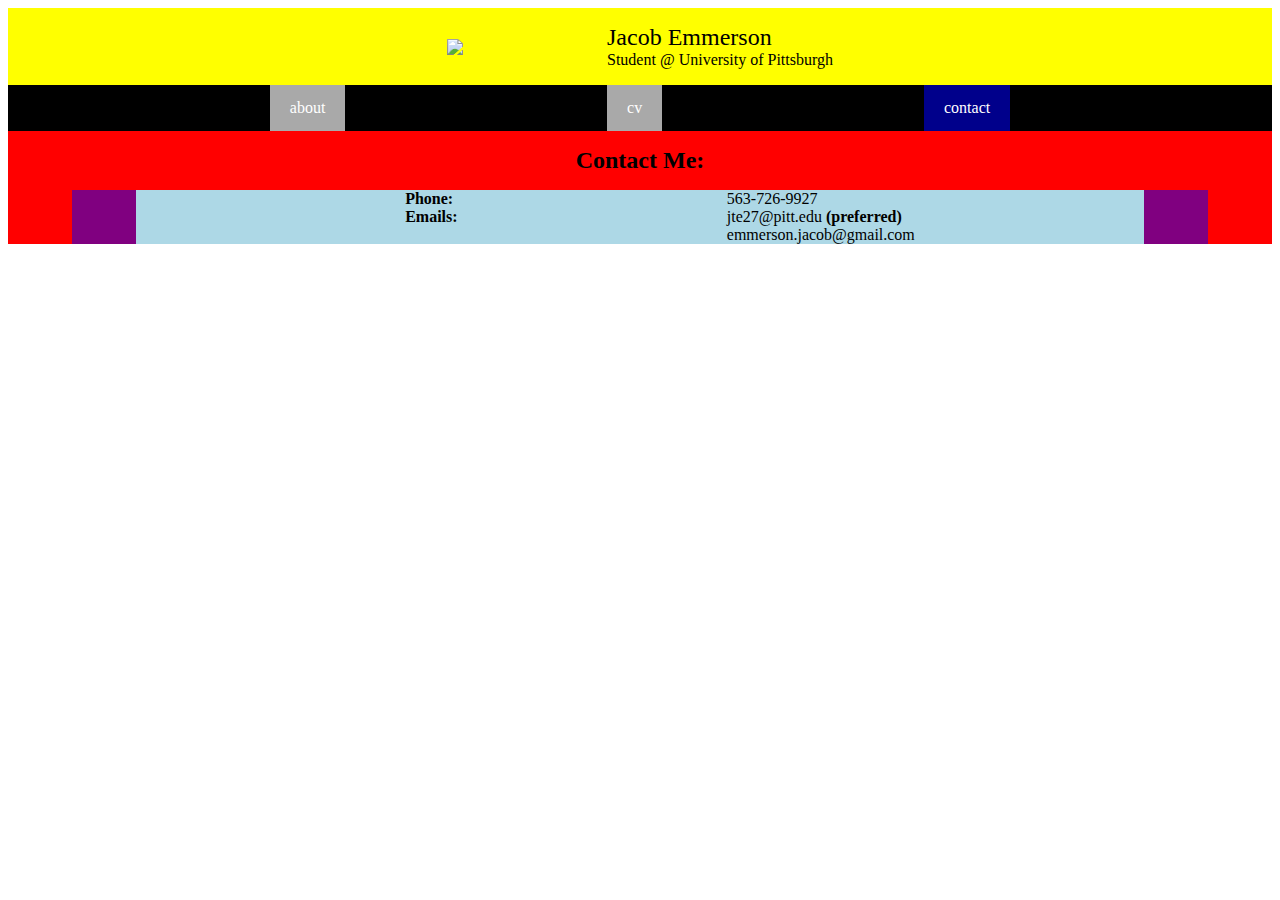
==== pages/contact.html @ 3ede97e0 "baseline" ====
<!--
    author: @jacob
    desc: html/css project for ENGCMP0610, serving as a base for portfolio
-->

<!DOCTYPE html>
<html>
<head>
    <meta charset="utf-8" />
    <meta name="viewport" content="width=device-width" , inital-scale="1.0" />
    <asp:MultiView runat="server"></asp:MultiView>
    <link rel="stylesheet", href="../style.css">
    <title>J. T. Emmerson</title>
</head>
<body>
    <div class = "head"> 
        <img src="../imgs/pic.jpg">
        <ul>
            <li style="font-size:24px;">Jacob Emmerson</li>
            <li>Student @ University of Pittsburgh</li>
        </ul>
    </div>
    <div class = "nav">
        <a href = "../index.html">about</a>
        <a href = "./cv.html">cv</a>
        <a class = "active", href = "./contact.html">contact</a>
    </div>
    <div class = "about">
        <h1>Contact Me:</h1>
        <div>
            <div class = "table">
                <ul class = "bf">
                    <li>Phone:</li>
                    <li>Emails:</li>
                </ul>
                <ul>
                    <li>563-726-9927</li>
                    <li>jte27@pitt.edu <b>(preferred)</b></li>
                    <li>emmerson.jacob@gmail.com</li>
                </ul>
            </div>
        </div>
    </div>
</body>
</html>
---- style.css ----
html {
    font-weight: 500;
}

.about {
    background-color: red;
    display: flex;
    flex-direction: column;
}

.about h1 {
    text-align: center;
    font-size: 24px;
}

.about div {
    margin: auto 5vw;
    background-color: purple;
}

.about .list {
    margin: 0 15vw;
    background-color: green;
    display: flex;
    flex-direction: column;
    align-items: flex-start;
    justify-content: space-evenly;
}

.about .table {
    background-color: lightblue;
    display: flex;
    flex-direction: row;
    align-items: flex-start;
    justify-content: space-evenly;
}

.table ul {
    margin: 0 0;
    list-style: none;
}

.table .bf {
    font-weight: bolder;
}

.head {
    background-color: yellow;
    margin: auto;
    display: flex;
    justify-content: center;
    align-items: center;
}

.head ul {
    list-style-type: none;
    display: table;
}

.head img {
    width: 120px;
    height: auto;
}

.nav {
    background-color: black;
    display: flex;
    justify-content: space-evenly;
  }

.nav a {
    display: block;
    text-align: center;
    color:white;
    text-decoration: none;
    padding: 14px 20px; 
    background-color: darkgray;
}

.nav a:hover {
    background-color: gray;
}

.nav .active {
    background-color: darkblue;
}
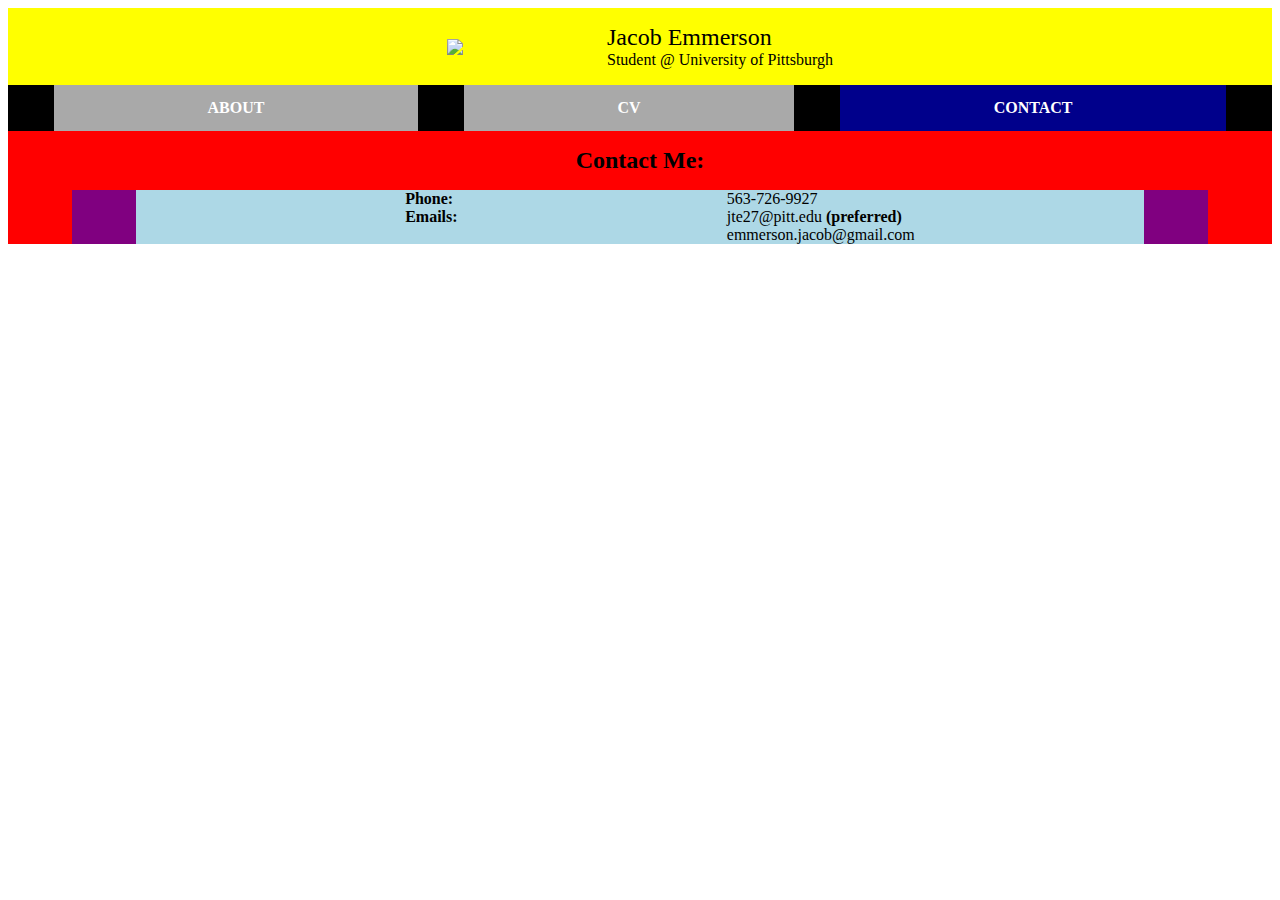
==== commit b9fe5e48: "mod" ====
--- a/pages/contact.html
+++ b/pages/contact.html
@@ -21,9 +21,9 @@
         </ul>
     </div>
     <div class = "nav">
-        <a href = "../index.html">about</a>
-        <a href = "./cv.html">cv</a>
-        <a class = "active", href = "./contact.html">contact</a>
+        <a href = "../index.html">About</a>
+        <a href = "./cv.html">CV</a>
+        <a class = "active", href = "./contact.html">Contact</a>
     </div>
     <div class = "about">
         <h1>Contact Me:</h1>
--- a/style.css
+++ b/style.css
@@ -73,11 +73,13 @@
     text-align: center;
     color:white;
     text-decoration: none;
-    padding: 14px 20px; 
+    font-weight: bolder;
+    padding: 14px 12vw; 
     background-color: darkgray;
+    text-transform: uppercase;
 }
 
-.nav a:hover {
+.nav a:hover:not(.nav .active) {
     background-color: gray;
 }
 
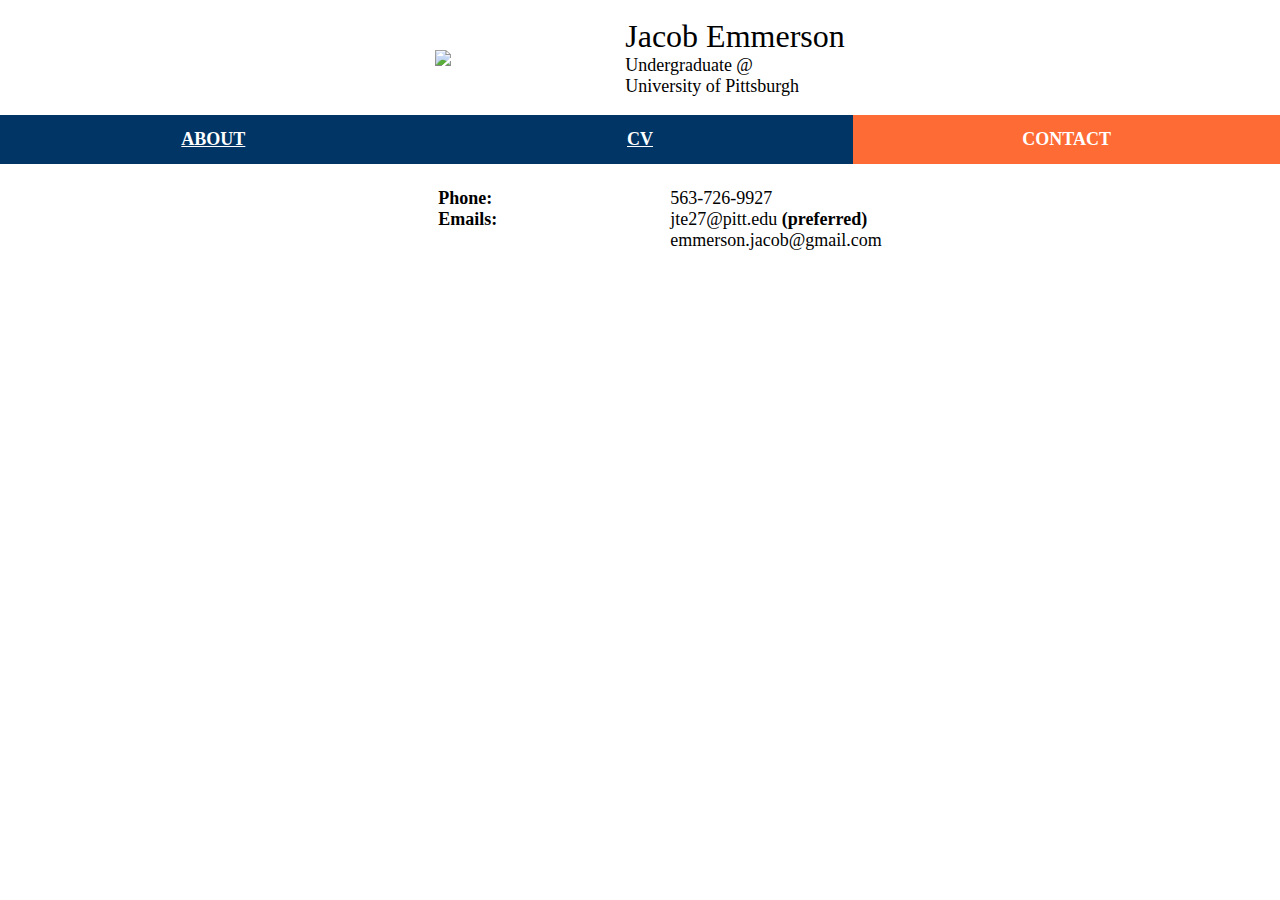
==== commit 9d15f94f: "temp" ====
--- a/pages/contact.html
+++ b/pages/contact.html
@@ -10,24 +10,25 @@
     <meta name="viewport" content="width=device-width" , inital-scale="1.0" />
     <asp:MultiView runat="server"></asp:MultiView>
     <link rel="stylesheet", href="../style.css">
-    <title>J. T. Emmerson</title>
+    <title>Contact</title>
 </head>
 <body>
     <div class = "head"> 
         <img src="../imgs/pic.jpg">
         <ul>
-            <li style="font-size:24px;">Jacob Emmerson</li>
-            <li>Student @ University of Pittsburgh</li>
+            <li style="font-size:32px;">Jacob Emmerson</li>
+            <li>Undergraduate @</li>
+            <li>University of Pittsburgh</li>
         </ul>
     </div>
     <div class = "nav">
         <a href = "../index.html">About</a>
+        <!--<a href = "./news.html">News</a>-->
         <a href = "./cv.html">CV</a>
         <a class = "active", href = "./contact.html">Contact</a>
     </div>
     <div class = "about">
-        <h1>Contact Me:</h1>
-        <div>
+        <div class = "row">
             <div class = "table">
                 <ul class = "bf">
                     <li>Phone:</li>
--- a/style.css
+++ b/style.css
@@ -1,26 +1,48 @@
 html {
     font-weight: 500;
+    font-size: 18px;
+}
+
+body {
+    margin: 0;
+    padding: 0;
+}
+
+.row {
+    width: 60vw;
+    max-width: 750px;
+    min-width: 250px;
+    margin: 0 5vw;
+    background-color: white;
+    margin-bottom: 25px;
 }
 
 .about {
-    background-color: red;
+    margin: 24px auto;
+    background-color: white;
     display: flex;
+    align-items: center;
+    justify-content: center;
     flex-direction: column;
 }
 
+.about a {
+    font-style: normal;
+}
+
+.about p {
+    margin: 0;
+}
+
 .about h1 {
-    text-align: center;
+    font-style: normal;
+    text-decoration: underline;
     font-size: 24px;
 }
 
-.about div {
-    margin: auto 5vw;
-    background-color: purple;
-}
-
 .about .list {
-    margin: 0 15vw;
-    background-color: green;
+    margin: 0 5vw;
+    background-color: white;
     display: flex;
     flex-direction: column;
     align-items: flex-start;
@@ -28,7 +50,7 @@
 }
 
 .about .table {
-    background-color: lightblue;
+    background-color: whitered;
     display: flex;
     flex-direction: row;
     align-items: flex-start;
@@ -36,7 +58,7 @@
 }
 
 .table ul {
-    margin: 0 0;
+    margin: 0;
     list-style: none;
 }
 
@@ -45,8 +67,8 @@
 }
 
 .head {
-    background-color: yellow;
-    margin: auto;
+    background-color: white;
+    margin: 0 auto;
     display: flex;
     justify-content: center;
     align-items: center;
@@ -58,31 +80,34 @@
 }
 
 .head img {
-    width: 120px;
+    width: 150px;
     height: auto;
 }
 
 .nav {
-    background-color: black;
+    background-color: #003566;
     display: flex;
-    justify-content: space-evenly;
+    justify-content: center;
+    flex-grow: 1;
+    margin: 0;
   }
 
 .nav a {
     display: block;
     text-align: center;
     color:white;
-    text-decoration: none;
+    text-decoration: underline;
     font-weight: bolder;
-    padding: 14px 12vw; 
-    background-color: darkgray;
+    padding: 14px 1vw; 
     text-transform: uppercase;
+    flex: 1 1 0;
 }
 
 .nav a:hover:not(.nav .active) {
-    background-color: gray;
+    background-color: #001d3d;
 }
 
 .nav .active {
-    background-color: darkblue;
+    background-color: #ff6b35;
+    text-decoration: none;
 }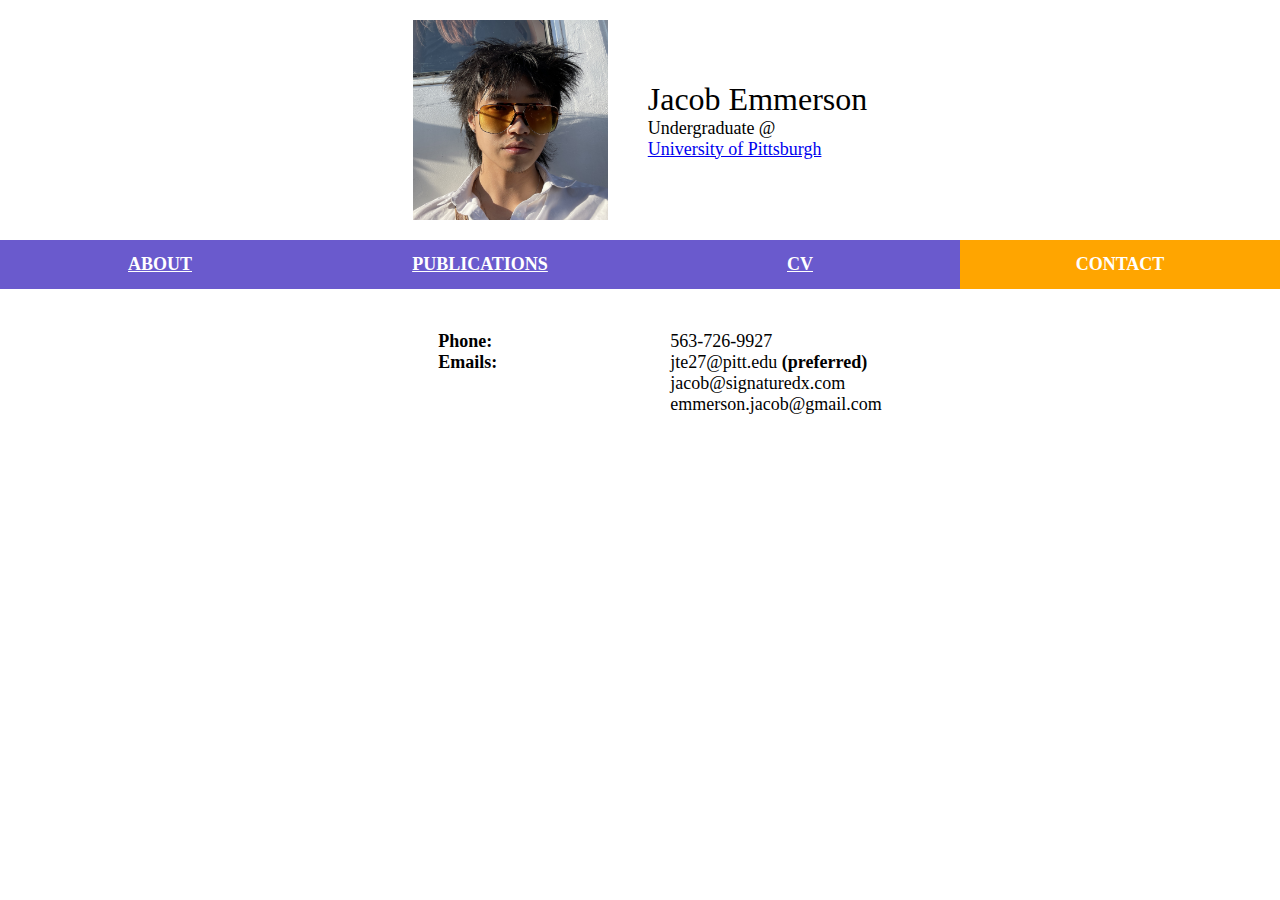
==== commit 1ef7ea30: "update" ====
--- a/pages/contact.html
+++ b/pages/contact.html
@@ -14,16 +14,16 @@
 </head>
 <body>
     <div class = "head"> 
-        <img src="../imgs/pic.jpg">
+        <img src="../imgs/IMG_0310.jpeg">
         <ul>
             <li style="font-size:32px;">Jacob Emmerson</li>
             <li>Undergraduate @</li>
-            <li>University of Pittsburgh</li>
+            <li><a href = "https://www.pitt.edu/", target = "_blank">University of Pittsburgh</a></li>
         </ul>
     </div>
     <div class = "nav">
         <a href = "../index.html">About</a>
-        <!--<a href = "./news.html">News</a>-->
+        <a href = "./pubs.html">Publications</a>
         <a href = "./cv.html">CV</a>
         <a class = "active", href = "./contact.html">Contact</a>
     </div>
@@ -37,6 +37,7 @@
                 <ul>
                     <li>563-726-9927</li>
                     <li>jte27@pitt.edu <b>(preferred)</b></li>
+                    <li>jacob@signaturedx.com</li>
                     <li>emmerson.jacob@gmail.com</li>
                 </ul>
             </div>
--- a/style.css
+++ b/style.css
@@ -58,8 +58,13 @@
 }
 
 .table ul {
-    margin: 0;
     list-style: none;
+}
+
+.table ul ul {
+    font-style: italic;
+    text-align: right;
+    color: rgba(0,0,0,0.5);
 }
 
 .table .bf {
@@ -80,12 +85,13 @@
 }
 
 .head img {
-    width: 150px;
-    height: auto;
+    width: 195px;
+    height: 200px;
+    margin: 20px 0;
 }
 
 .nav {
-    background-color: #003566;
+    background-color: slateblue;
     display: flex;
     justify-content: center;
     flex-grow: 1;
@@ -104,10 +110,10 @@
 }
 
 .nav a:hover:not(.nav .active) {
-    background-color: #001d3d;
+    background-color: darkslateblue;
 }
 
 .nav .active {
-    background-color: #ff6b35;
+    background-color: orange;
     text-decoration: none;
 }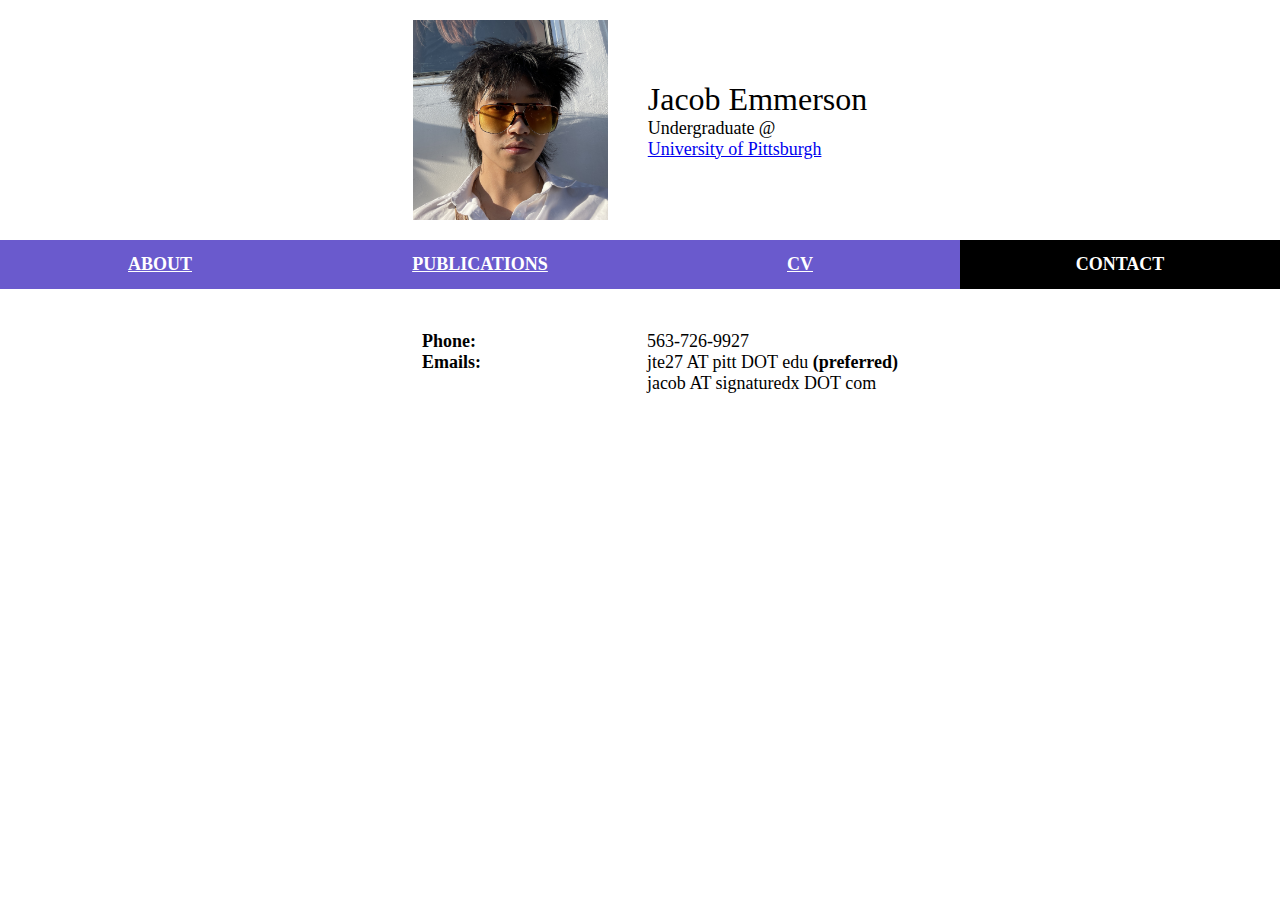
==== commit 8fb7a0f3: "done" ====
--- a/pages/contact.html
+++ b/pages/contact.html
@@ -36,9 +36,8 @@
                 </ul>
                 <ul>
                     <li>563-726-9927</li>
-                    <li>jte27@pitt.edu <b>(preferred)</b></li>
-                    <li>jacob@signaturedx.com</li>
-                    <li>emmerson.jacob@gmail.com</li>
+                    <li>jte27 AT pitt DOT edu <b>(preferred)</b></li>
+                    <li>jacob AT signaturedx DOT com</li>
                 </ul>
             </div>
         </div>
--- a/style.css
+++ b/style.css
@@ -10,7 +10,7 @@
 
 .row {
     width: 60vw;
-    max-width: 750px;
+    max-width: 800px;
     min-width: 250px;
     margin: 0 5vw;
     background-color: white;
@@ -114,6 +114,6 @@
 }
 
 .nav .active {
-    background-color: orange;
+    background-color: black;
     text-decoration: none;
 }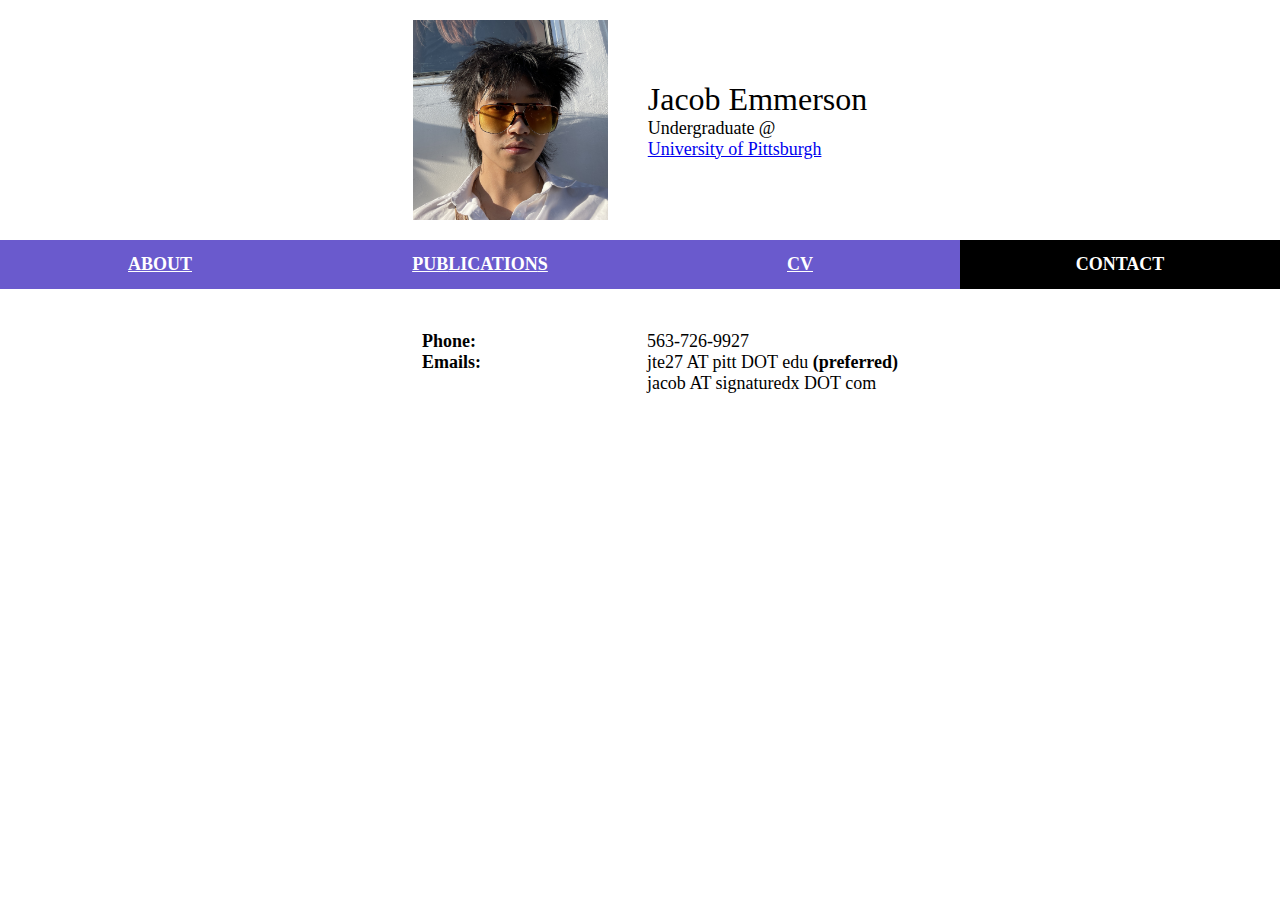
==== commit 842a2923: "done" ====
--- a/pages/contact.html
+++ b/pages/contact.html
@@ -23,7 +23,7 @@
     </div>
     <div class = "nav">
         <a href = "../index.html">About</a>
-        <a href = "./pubs.html">Publications</a>
+        <a href = "./pubs.html">Pub<span class="mobile">lication</span>s</a>
         <a href = "./cv.html">CV</a>
         <a class = "active", href = "./contact.html">Contact</a>
     </div>
--- a/style.css
+++ b/style.css
@@ -11,7 +11,7 @@
 .row {
     width: 60vw;
     max-width: 800px;
-    min-width: 250px;
+    min-width: 390px;
     margin: 0 5vw;
     background-color: white;
     margin-bottom: 25px;
@@ -116,4 +116,23 @@
 .nav .active {
     background-color: black;
     text-decoration: none;
-}+}
+
+@media (max-width: 767px) {
+    .mobile {
+      display: none;
+      font-size: 0;
+    }
+
+    p {
+        font-size: 16px;
+    }
+
+    .about h1 {
+        font-size: 20px;
+    }
+
+    .nav a {
+        font-size: 16px;
+    }
+  }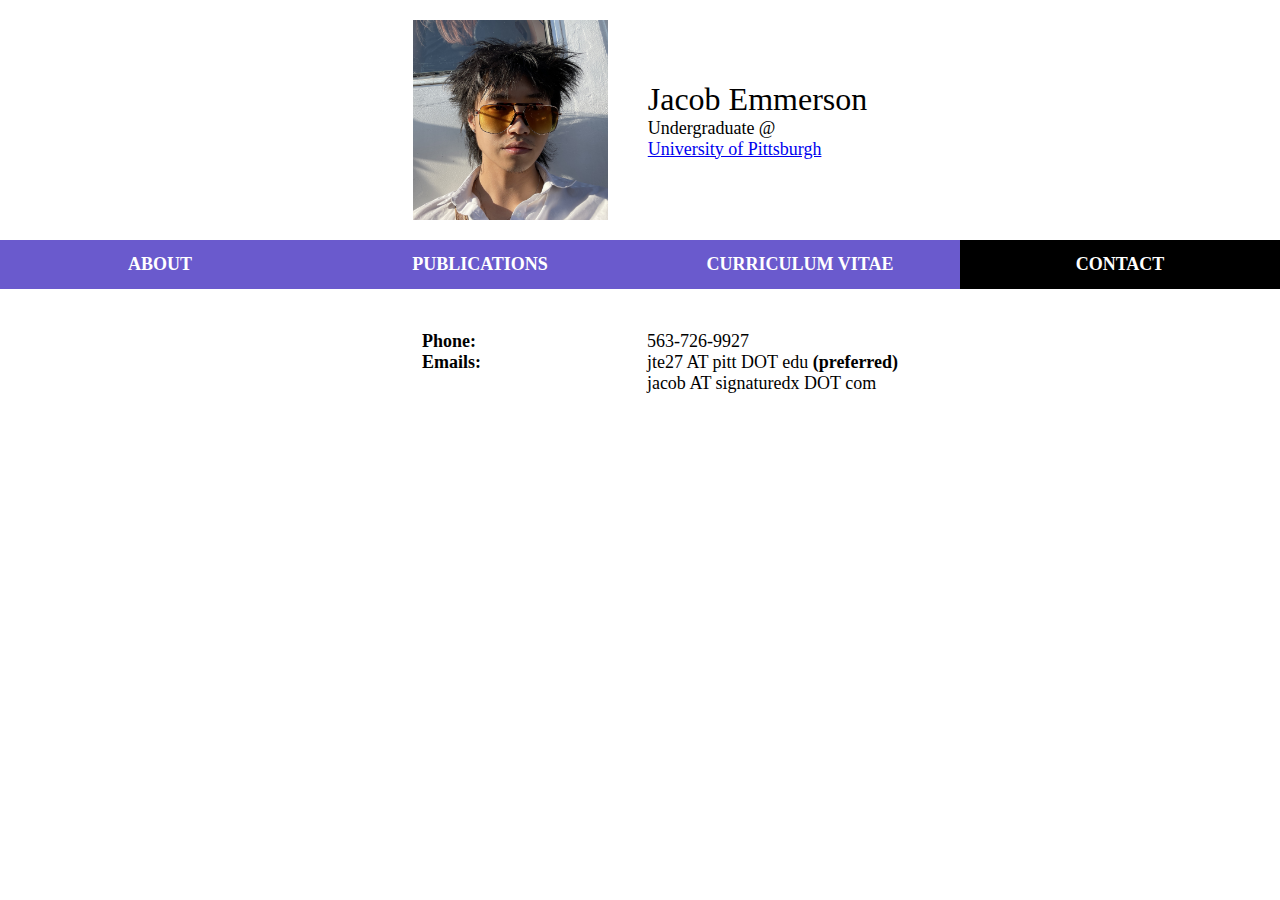
==== commit f6e3d14e: "added style folder" ====
--- a/pages/contact.html
+++ b/pages/contact.html
@@ -9,7 +9,7 @@
     <meta charset="utf-8" />
     <meta name="viewport" content="width=device-width" , inital-scale="1.0" />
     <asp:MultiView runat="server"></asp:MultiView>
-    <link rel="stylesheet", href="../style.css">
+    <link rel="stylesheet", href="../style/style.css">
     <title>Contact</title>
 </head>
 <body>
@@ -24,7 +24,7 @@
     <div class = "nav">
         <a href = "../index.html">About</a>
         <a href = "./pubs.html">Pub<span class="mobile">lication</span>s</a>
-        <a href = "./cv.html">CV</a>
+        <a href = "./cv.html">C<span class="mobile">urriculum </span>V<span class="mobile">itae</span></a>
         <a class = "active", href = "./contact.html">Contact</a>
     </div>
     <div class = "about">
--- a/style/style.css
+++ b/style/style.css
@@ -0,0 +1,148 @@
+html {
+    font-weight: 500;
+    font-size: 18px;
+}
+
+body {
+    margin: 0;
+    padding: 0;
+}
+
+.row {
+    width: 60vw;
+    max-width: 800px;
+    min-width: 355px;
+    margin: 0 5vw;
+    background-color: white;
+    margin-bottom: 25px;
+}
+
+.about {
+    margin: 24px auto;
+    background-color: white;
+    display: flex;
+    align-items: center;
+    justify-content: center;
+    flex-direction: column;
+}
+
+.about a {
+    font-style: normal;
+}
+
+.about p {
+    margin: 0;
+}
+
+.about h1 {
+    font-style: normal;
+    text-decoration: underline;
+    font-size: 28px;
+}
+
+.about h2 {
+    font-style: normal;
+    font-size: 24px;
+    margin: 0;
+    padding: 0;
+}
+
+.about .list {
+    margin: 0 5vw;
+    background-color: white;
+    display: flex;
+    flex-direction: column;
+    align-items: flex-start;
+    justify-content: space-evenly;
+}
+
+.about .table {
+    background-color: whitered;
+    display: flex;
+    flex-direction: row;
+    align-items: flex-start;
+    justify-content: space-evenly;
+}
+
+.table ul {
+    list-style: none;
+}
+
+.table ul ul {
+    font-style: italic;
+    text-align: right;
+    color: rgba(0,0,0,0.5);
+}
+
+.table .bf {
+    font-weight: bolder;
+}
+
+.head {
+    background-color: white;
+    margin: 0 auto;
+    display: flex;
+    justify-content: center;
+    align-items: center;
+}
+
+.head ul {
+    list-style-type: none;
+    display: table;
+}
+
+.head img {
+    width: 195px;
+    height: 200px;
+    margin: 20px 0;
+}
+
+.nav {
+    background-color: slateblue;
+    display: flex;
+    justify-content: center;
+    flex-grow: 1;
+    margin: 0;
+  }
+
+.nav a {
+    display: block;
+    text-align: center;
+    color:white;
+    text-decoration: none;
+    font-weight: bolder;
+    padding: 14px 2px; 
+    text-transform: uppercase;
+    flex: 1 1 0;
+}
+
+.nav a:hover:not(.nav .active) {
+    background-color: darkslateblue;
+}
+
+.nav .active {
+    background-color: black;
+}
+
+@media (max-width: 767px) {
+    .mobile {
+      display: none;
+      font-size: 0;
+    }
+
+    p {
+        font-size: 16px;
+    }
+
+    .about h1 {
+        font-size: 20px;
+    }
+
+    .nav a {
+        font-size: 16px;
+    }
+
+    .about .table {
+        font-size: 16px;;
+    }
+  }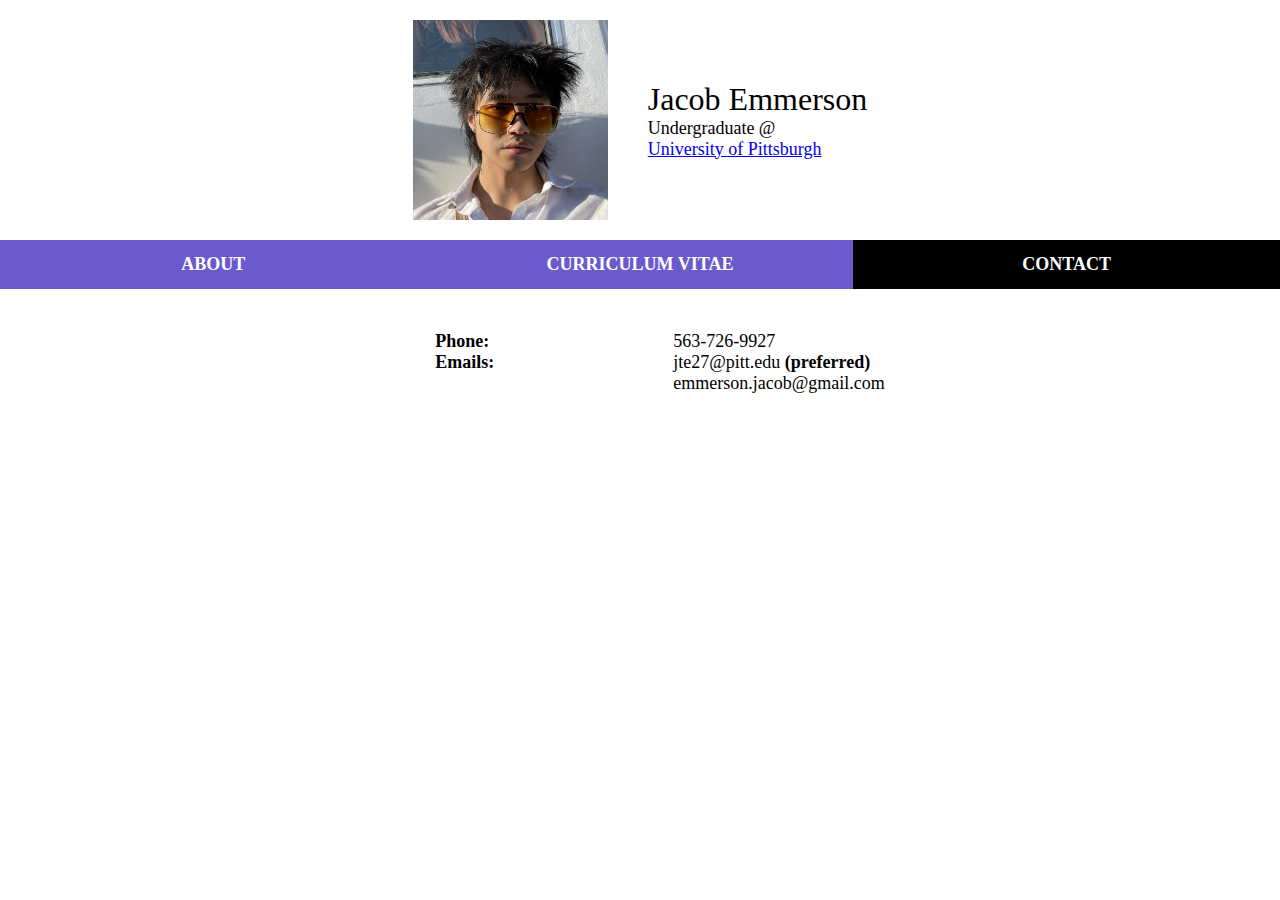
==== commit aa46eb1e: "update" ====
--- a/pages/contact.html
+++ b/pages/contact.html
@@ -23,7 +23,7 @@
     </div>
     <div class = "nav">
         <a href = "../index.html">About</a>
-        <a href = "./pubs.html">Pub<span class="mobile">lication</span>s</a>
+        <!--<a href = "./pubs.html">Pub<span class="mobile">lication</span>s</a>-->
         <a href = "./cv.html">C<span class="mobile">urriculum </span>V<span class="mobile">itae</span></a>
         <a class = "active", href = "./contact.html">Contact</a>
     </div>
@@ -36,8 +36,8 @@
                 </ul>
                 <ul>
                     <li>563-726-9927</li>
-                    <li>jte27 AT pitt DOT edu <b>(preferred)</b></li>
-                    <li>jacob AT signaturedx DOT com</li>
+                    <li>jte27@pitt.edu<b> (preferred)</b></li>
+                    <li>emmerson.jacob@gmail.com</li>
                 </ul>
             </div>
         </div>
